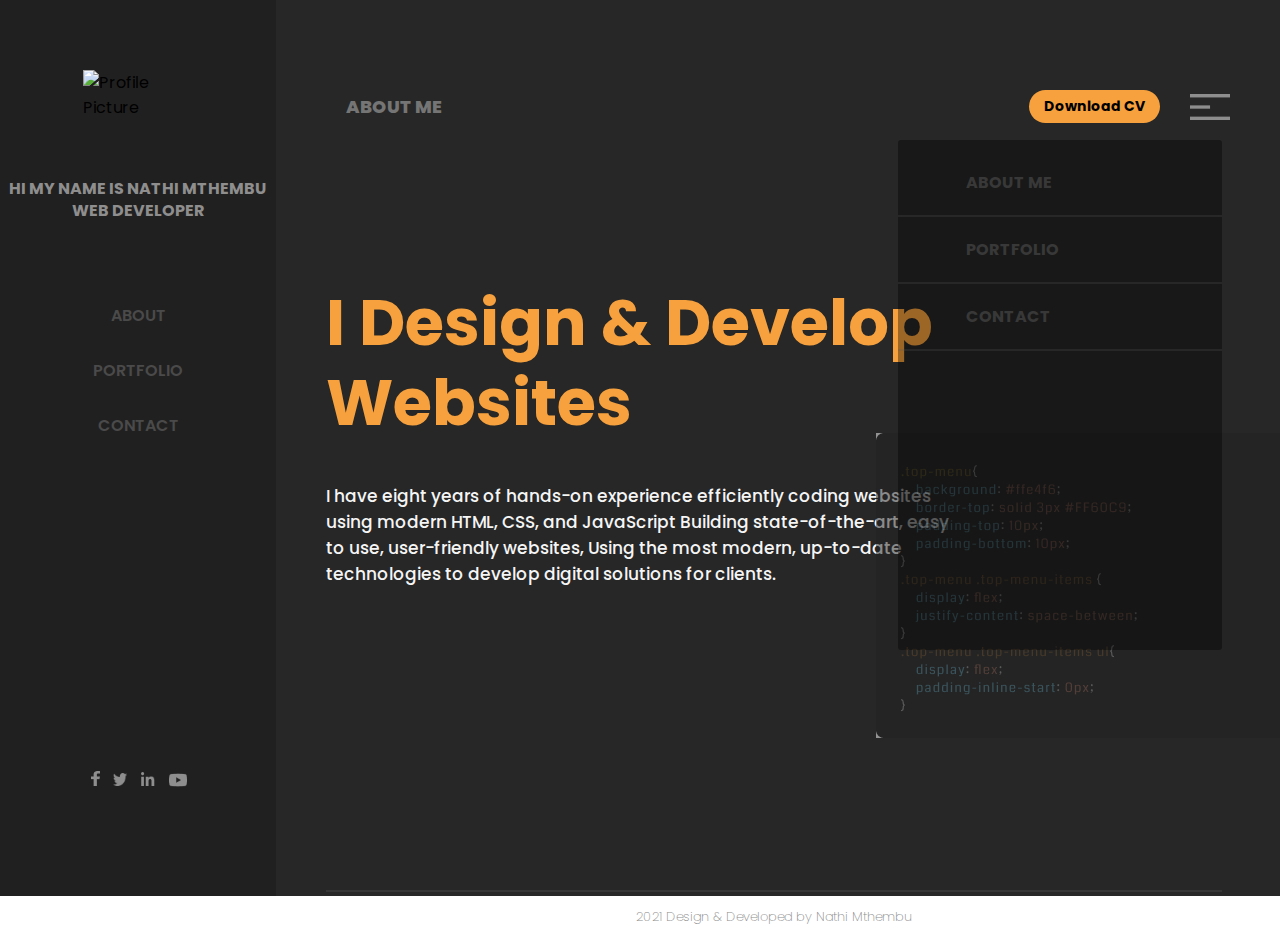
==== index.html @ 1e8166c4 "first commit" ====
<!DOCTYPE html>
<html lang="en">
<head>
    <meta charset="UTF-8">
    <meta http-equiv="X-UA-Compatible" content="IE=edge">
    <meta name="viewport" content="width=device-width, initial-scale=1.0">
    <link rel="preconnect" href="https://fonts.gstatic.com">
    <link href="https://fonts.googleapis.com/css2?family=Poppins:wght@100;200;300;400;500;600;700;800;900&display=swap" rel="stylesheet">
    <script src="/script.js"></script>
    <script src="https://kit.fontawesome.com/f668530897.js" crossorigin="anonymous"></script>    
    <link rel="stylesheet" href="style.css">
    <title>My Portfolio</title>
</head>
<body>
    <div class="wrapper">
        <div class="column-left">
            <div class="profile-pic">
                <img src="/images/profile-pic.png" alt="Profile Picture">
            </div>
            <div class="intro">
                <h1>Hi My Name is Nathi Mthembu <br>Web Developer</h1>
           </div>
           <div class="nav-bar">
               <ul>
                   <li><a href="#">About</a></li>
                   <li><a href="#">Portfolio</a></li>
                   <li><a href="#">Contact</a></li>
               </ul>
           </div>
           <div class="social">
             <a href=""><img style="padding-right: 3px; width: 40%;" src="/images/facebook.png" alt="facebook"></a>
             <a href=""><img src="/images/twitter.png" alt="twitter"></a>
             <a href=""><img src="/images/linkedin.png" alt="linkedin"></a>
             <a href=""><img style="padding-top: 3px;" src="/images/youtube.png" alt="youtube"></a>
           </div>
        </div>


        <div class="column-right">
            <div class="container">
                <div class="header">
                    <div class="page-title">
                        <i class="fa fa-terminal fa-lg"></i>
                        <h1>About Me</h1>
                    </div>
                    <div class="mobile-menu">
                        <a class="download-btn" href="#">Download CV</a>
                        <img src="/images/mobile-icon.png" alt="burger-icon">
                    </div>
                    <div class="drop-down">
                        <ul>
                            <li><i class="fa fa-terminal fa-lg"></i><a href="#">About Me</a></li>
                            <hr>
                            <li><i class="fa fa-terminal fa-lg"></i><a href="#">Portfolio</a></li>
                            <hr>
                            <li><i class="fa fa-terminal fa-lg"></i><a href="#">Contact</a></li>
                            <hr>
                        </ul>
                    </div>
                </div>
                    <div class="content-box">
                        <h1>I Design & Develop<br>Websites</h1>
                        <p>I have eight years of hands-on experience efficiently coding websites  using modern HTML, CSS, and JavaScript Building state-of-the-art, easy <br>to use, user-friendly websites, Using the most modern, up-to-date technologies to develop digital solutions for  clients.</p>
                        <img src="/images/code image.jpg" alt="hero image">
                    </div>
                    <footer> 
                        <div class="footer-content">
                    <hr>
                    <p>2021 Design & Developed by Nathi Mthembu</p>
                </div>
                </footer>
                    

                </div>
                
            </div>
        </div>
        
    
</body>
</html>
---- style.css ----
*{
   
    margin: 0px;
    padding: 0px;
}
body{
    font-family:'Poppins', Times, serif;   
    width: 100%;
    height: 100%;
}
.wrapper{
    display: flex;   
}

/*-----left column-----*/

.column-left{
    width: 22%;
    background-color: #212020;
}
.profile-pic{
    display: flex;
    justify-content: center;
    padding-top: 70px;
    padding-bottom: 50px;
   
}
.profile-pic img{
   width: 40%; 
}

.intro h1{
    font-size: 16px;
    font-weight: bold;
    text-align: center;
    text-transform: uppercase;
    line-height: 1.3;
    padding-bottom: 80px;
    padding-top: 8px;
    color: #8E8E8E;
    line-height: 1.4;
}
/*-----Nav list-----*/

.nav-bar ul {
    list-style: none;
    text-align: center;   
}
.nav-bar li{
    display: block;
    height: 55px;
}
.nav-bar a{
  text-decoration: none;
  text-transform: uppercase;
  font-size: 16px;
  font-weight: 600;
  color: #4A4A4A;
  transition: ease-in 300ms;  
}
.nav-bar a:hover{
   color:#D6D5D5;
}
.nav-bar a:hover::after{
    content: "";
    border-bottom: 1px solid #F6A13D;
    display: block;
    width: 35px;
    align-items: center;
    margin: 0 auto;
    padding-top: 7px;    
}
.social{
   display: flex;
   justify-content: center;
   padding-top: 300px; 
   padding-bottom: 100px;  
}
.social img{
 width: 50%;
 padding-left: 10px;
}

/*-----column right main page-----*/

.column-right{
    width: 80%;
    background-color:#272727;
  
}
.container{
    margin: 0px auto;
    width: 90%;
}
.header{
    display: flex;
    justify-content: space-between;
    padding-top: 90px;
    
}
.page-title{
    display: flex;
    align-items: center;
}
 .page-title i{
    color: #F6A13D;
}
.header .page-title h1 {
    font-size: 18px;
    font-weight: 800;
    color:#757575;
    text-transform: uppercase;
    padding-left: 20px;
}

.mobile-menu {
    display: flex;
    align-items: center;
}
.mobile-menu a{
    text-decoration: none;
    color: #000;
    background: #F6A13D;
    padding: 6px 15px;
    border-radius: 18px;
    font-size: 14px;
    font-weight: 700;
    margin-right: 30px;
}
.mobile-menu img{
    width: 40px;
    height: 26px;    
}
/*----drop down menu-----*/
.drop-down{
    display: block;
    background: rgba(0, 0, 0, 0.73);
    width: 324px;
    height: 500px;
    position: absolute;
    top: 140px;
    right: 58px;
    border-radius:3px;
    padding-top: 10px;   
    z-index: 10; 
    opacity: 50%;
}
.drop-down i{
padding-left: 30px;
color:#fcba70;

}

.drop-down ul{
    list-style: none;
}
.drop-down a{
    text-decoration: none;
    display: inline-block;
    text-indent: 18px;
    text-transform: uppercase;
    font-size: 16px;
    font-weight: 700;
    color: #4A4A4A;
    padding: 20px;   
    transition: ease-in 300ms; 

}
.drop-down hr{
    border: 1px solid #272727;
}
.drop-down a:hover{
    text-decoration: none;
    display: inline-block;
    text-indent: 18px;
    text-transform: uppercase;
    font-size: 16px;
    font-weight: 700;
    color: white;
    padding: 20px;   
}
/*-----hero-----*/

.content-box{
    width: 650px;
    position: relative;
    top: 160px;  
}
.content-box h1{
    font-size: 64px;
    font-weight: 700;
    color: #F6A13D;
    line-height: 80.16px;
    padding-bottom: 40px;
}
.content-box p{
    font-size: 17px;
    font-weight: 500;
    color:#F5F5F5 ;  
    padding-right: 10px; 
}
.content-box img{
    position: absolute;
    left: 550px;
    top: 150px;
    opacity: 50%;
}

/*----footer-----*/

footer{
    position: absolute;
    top: 890px; 
    width: 70%;
}
footer hr{
   border: 1px solid #373636
}
footer p {
    text-align: center;
    padding-top: 15px;
    font-size: 13px;
    color: #8E8E8E;
    font-weight: 200;
}
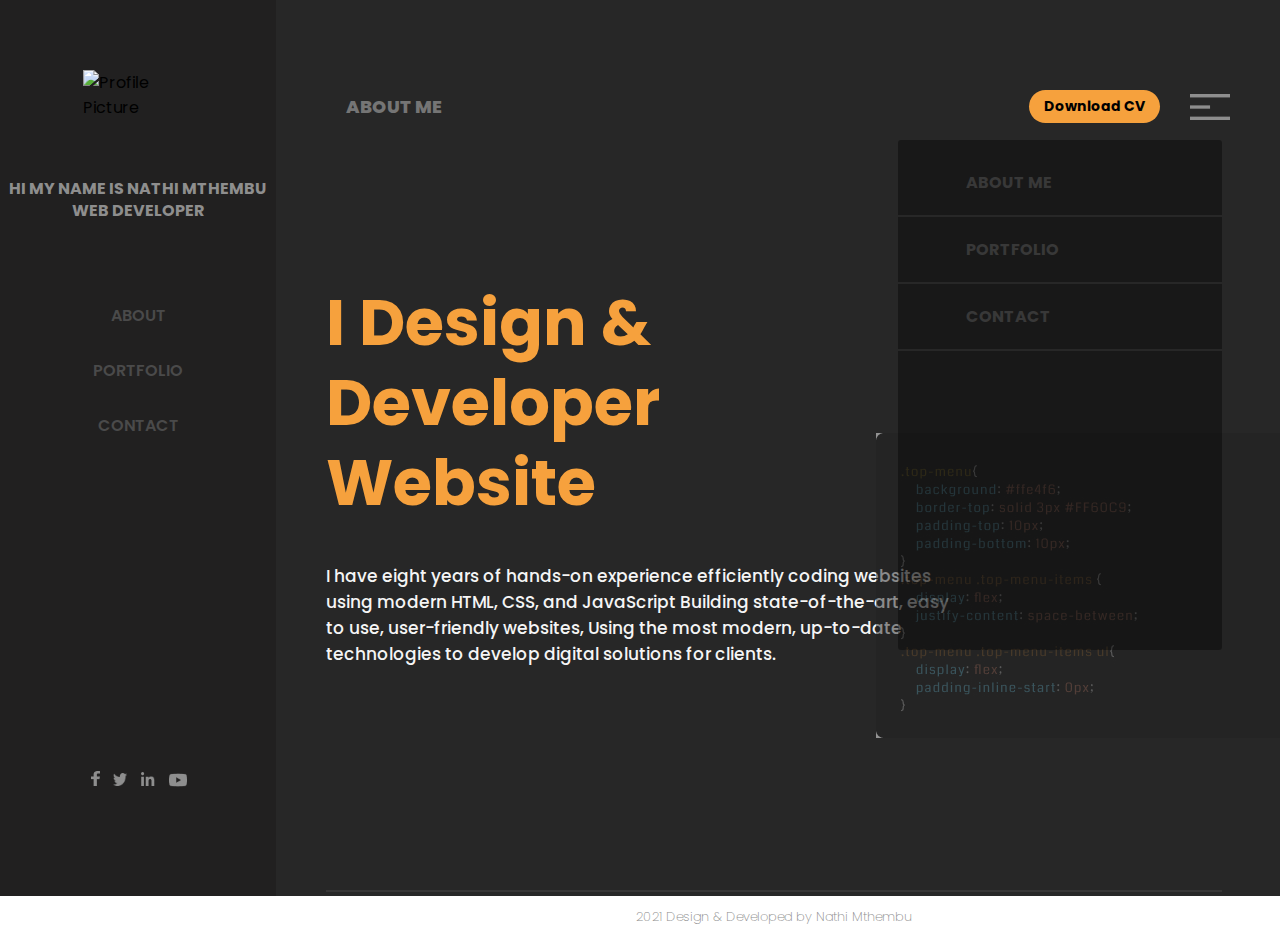
==== commit af1c7045: "commit" ====
--- a/index.html
+++ b/index.html
@@ -59,7 +59,7 @@
                     </div>
                 </div>
                     <div class="content-box">
-                        <h1>I Design & Develop<br>Websites</h1>
+                        <h1>I Design & Developer  <br>Website</h1>
                         <p>I have eight years of hands-on experience efficiently coding websites  using modern HTML, CSS, and JavaScript Building state-of-the-art, easy <br>to use, user-friendly websites, Using the most modern, up-to-date technologies to develop digital solutions for  clients.</p>
                         <img src="/images/code image.jpg" alt="hero image">
                     </div>
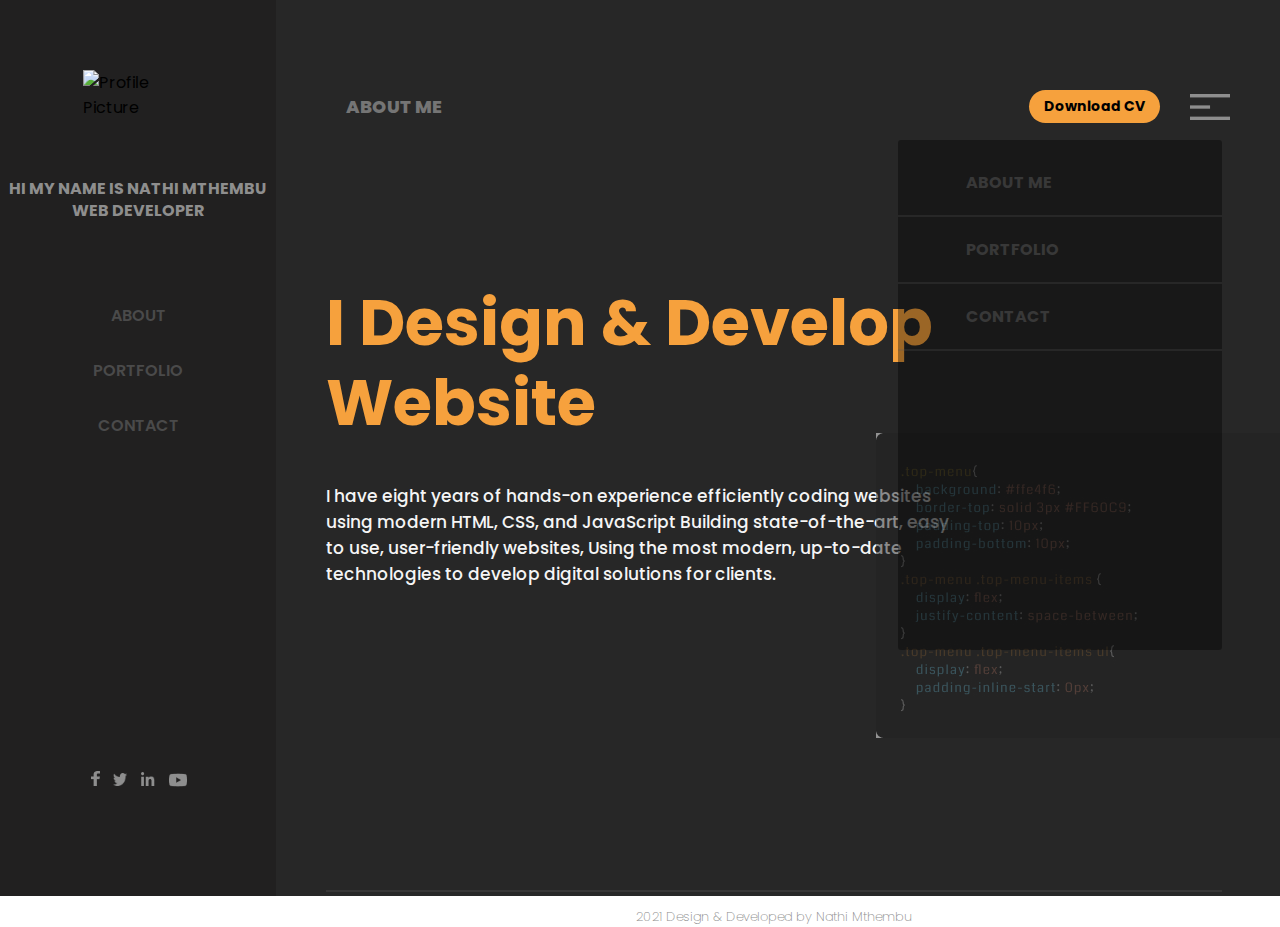
==== commit 4a7f1891: "commit" ====
--- a/index.html
+++ b/index.html
@@ -59,7 +59,7 @@
                     </div>
                 </div>
                     <div class="content-box">
-                        <h1>I Design & Developer  <br>Website</h1>
+                        <h1>I Design & Develop<br>Website</h1>
                         <p>I have eight years of hands-on experience efficiently coding websites  using modern HTML, CSS, and JavaScript Building state-of-the-art, easy <br>to use, user-friendly websites, Using the most modern, up-to-date technologies to develop digital solutions for  clients.</p>
                         <img src="/images/code image.jpg" alt="hero image">
                     </div>
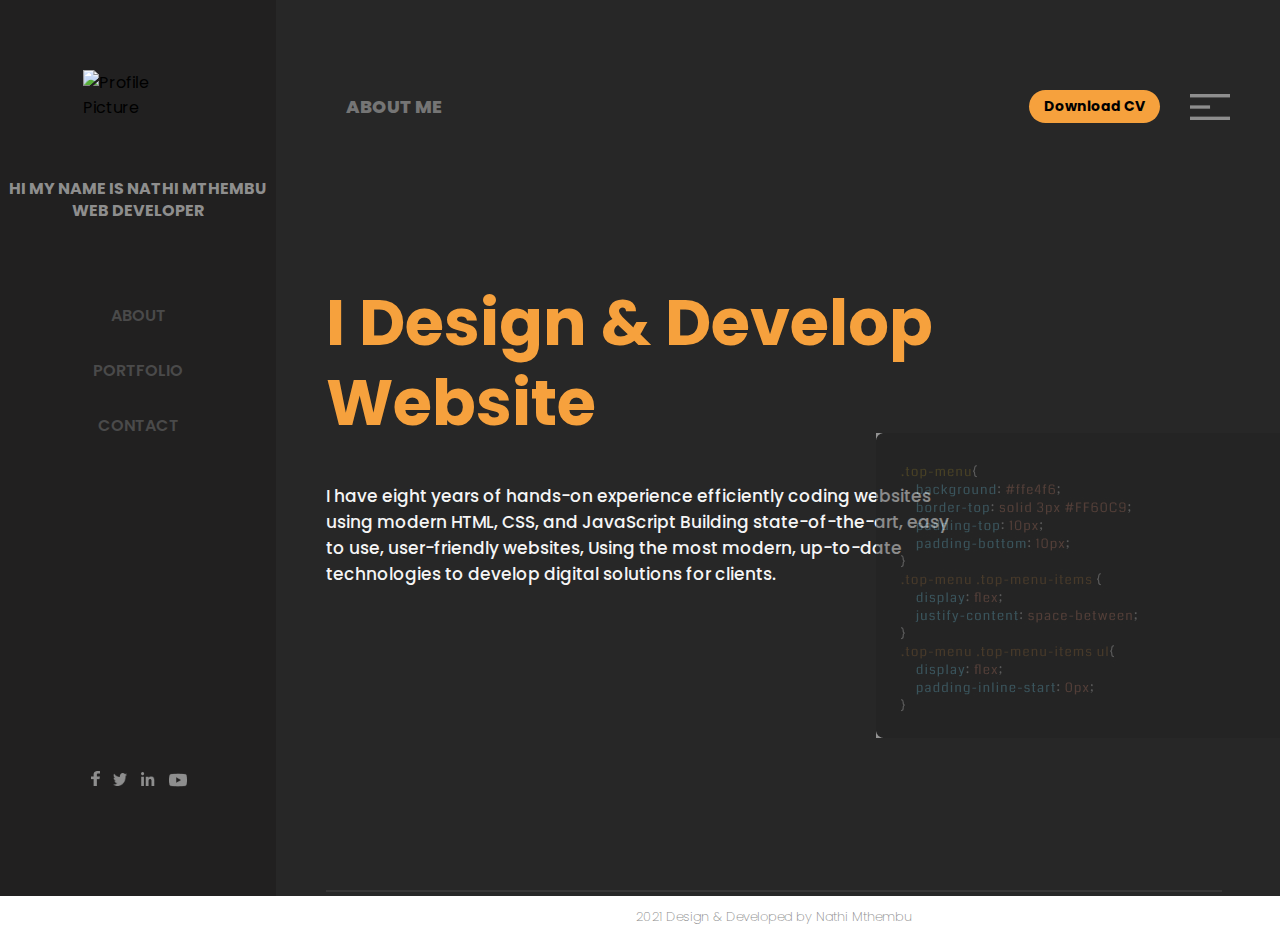
==== commit 845c04c6: "commit" ====
--- a/index.html
+++ b/index.html
@@ -6,7 +6,7 @@
     <meta name="viewport" content="width=device-width, initial-scale=1.0">
     <link rel="preconnect" href="https://fonts.gstatic.com">
     <link href="https://fonts.googleapis.com/css2?family=Poppins:wght@100;200;300;400;500;600;700;800;900&display=swap" rel="stylesheet">
-    <script src="/script.js"></script>
+    <script type="text/JavaScript" src="/script.js"></script>
     <script src="https://kit.fontawesome.com/f668530897.js" crossorigin="anonymous"></script>    
     <link rel="stylesheet" href="style.css">
     <title>My Portfolio</title>
@@ -45,7 +45,7 @@
                     </div>
                     <div class="mobile-menu">
                         <a class="download-btn" href="#">Download CV</a>
-                        <img src="/images/mobile-icon.png" alt="burger-icon">
+                        <img class="mobile-icon" src="/images/mobile-icon.png" alt="burger-icon">
                     </div>
                     <div class="drop-down">
                         <ul>
--- a/style.css
+++ b/style.css
@@ -133,7 +133,7 @@
 }
 /*----drop down menu-----*/
 .drop-down{
-    display: block;
+    display: none;
     background: rgba(0, 0, 0, 0.73);
     width: 324px;
     height: 500px;
@@ -144,12 +144,18 @@
     padding-top: 10px;   
     z-index: 10; 
     opacity: 50%;
+    
+    
 }
 .drop-down i{
 padding-left: 30px;
 color:#fcba70;
-
-}
+}
+
+.drop-down-view{
+    display: block; 
+}
+
 
 .drop-down ul{
     list-style: none;
